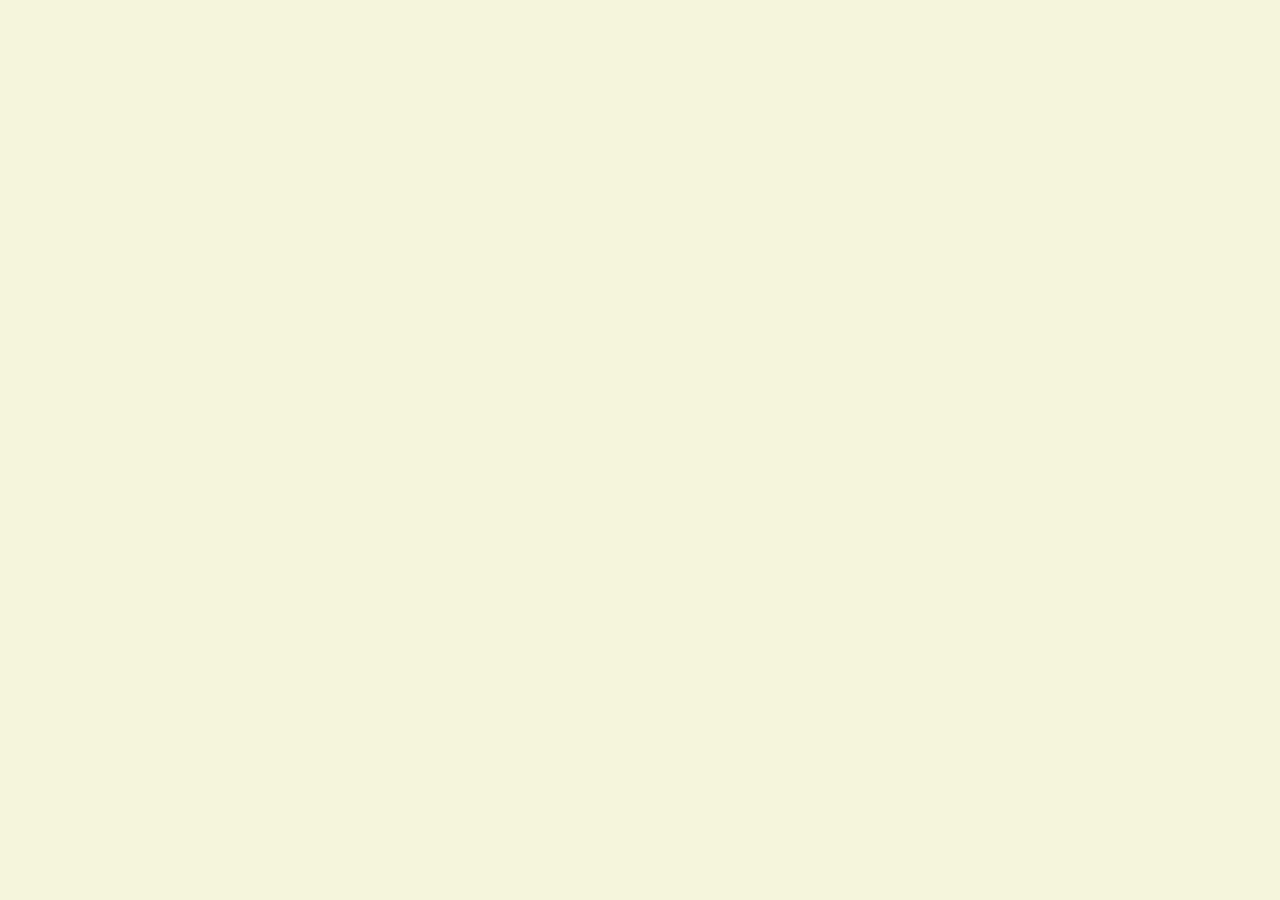
==== Week5/index.html @ 8183bfc4 "Week 5 JS Notes" ====
<!DOCTYPE html>
<html lang="en">
<head>
    <meta charset="UTF-8">
    <meta name="viewport" content="width=device-width, initial-scale=1.0">
    <link rel="stylesheet" href="styles.css">
    <!-- <script href="scripts.js"></script> -->
    <script>
       //These are comments in javascript 
       //If we want output, we will use console.log()
       console.log("This is going to appear on my console");
       //2 Types of variables in JS. Let & Const 
       //let: reassignable
       //const: permanent
       let name="Sebastian"; //string text
       let age=30; //number/integer
       const isInstructor=true; //boolean 
       console.log(name, age, isInstructor);

       console.log(5+9+9+4+87);


       let first="Hello";
       let second="World!";
       console.log(first + " "+ second);
        
       document.body.innerHTML += "<p>Result: " + name + "</p>"
</script>


    <title>Document</title>
</head>
<body>
    
</body>
</html>
---- Week5/styles.css ----
body{
    background-color: beige;
}
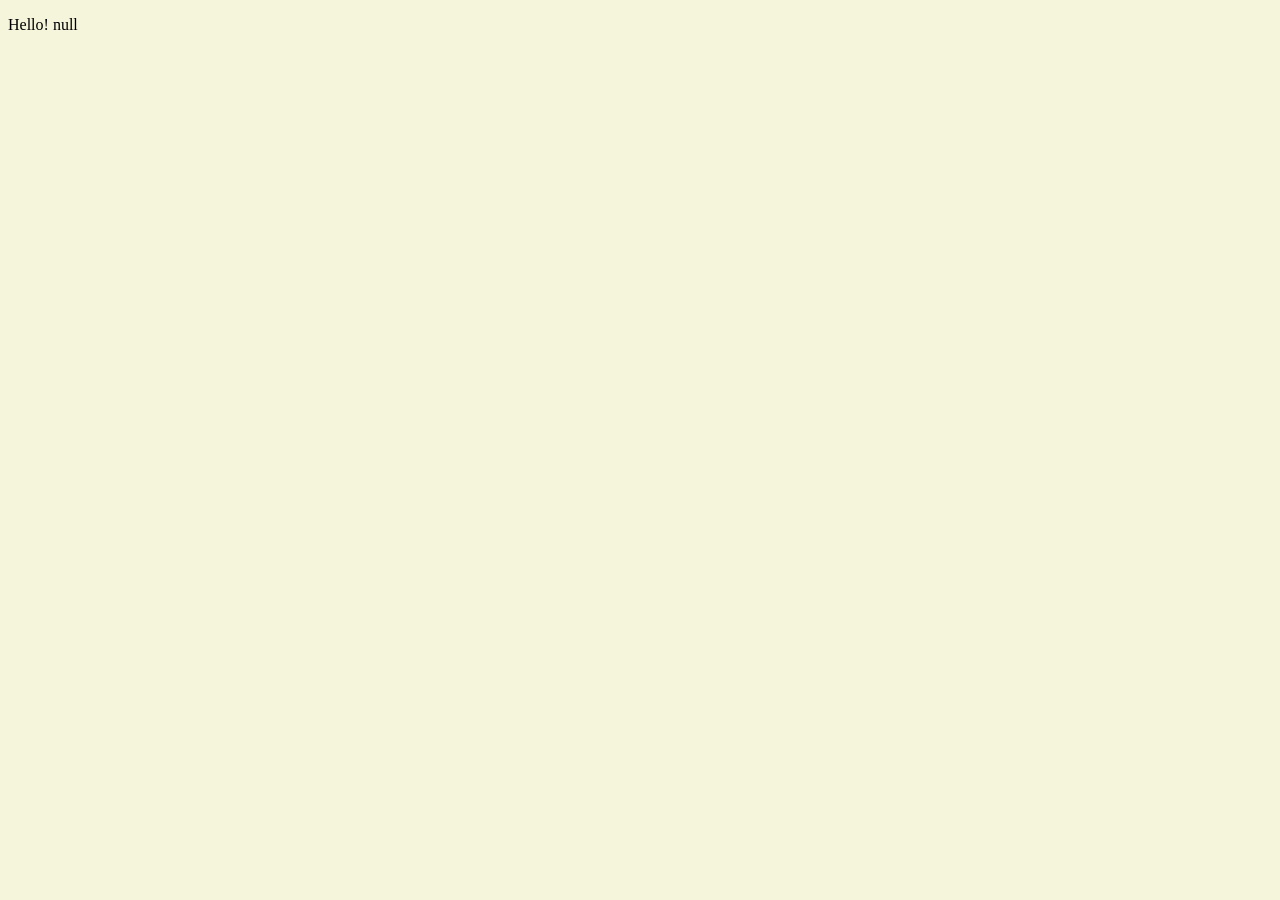
==== commit a07aba71: "Refactor HTML and JavaScript files for Week 5 and Week 6: remove inline scripts, add defer attribute" ====
--- a/Week5/index.html
+++ b/Week5/index.html
@@ -4,33 +4,15 @@
     <meta charset="UTF-8">
     <meta name="viewport" content="width=device-width, initial-scale=1.0">
     <link rel="stylesheet" href="styles.css">
-    <!-- <script href="scripts.js"></script> -->
-    <script>
-       //These are comments in javascript 
-       //If we want output, we will use console.log()
-       console.log("This is going to appear on my console");
-       //2 Types of variables in JS. Let & Const 
-       //let: reassignable
-       //const: permanent
-       let name="Sebastian"; //string text
-       let age=30; //number/integer
-       const isInstructor=true; //boolean 
-       console.log(name, age, isInstructor);
+    
 
-       console.log(5+9+9+4+87);
-
-
-       let first="Hello";
-       let second="World!";
-       console.log(first + " "+ second);
-        
-       document.body.innerHTML += "<p>Result: " + name + "</p>"
-</script>
 
 
     <title>Document</title>
 </head>
 <body>
-    
+    <p></p>
 </body>
+    <script src="scripts.js"></script>
+
 </html>
